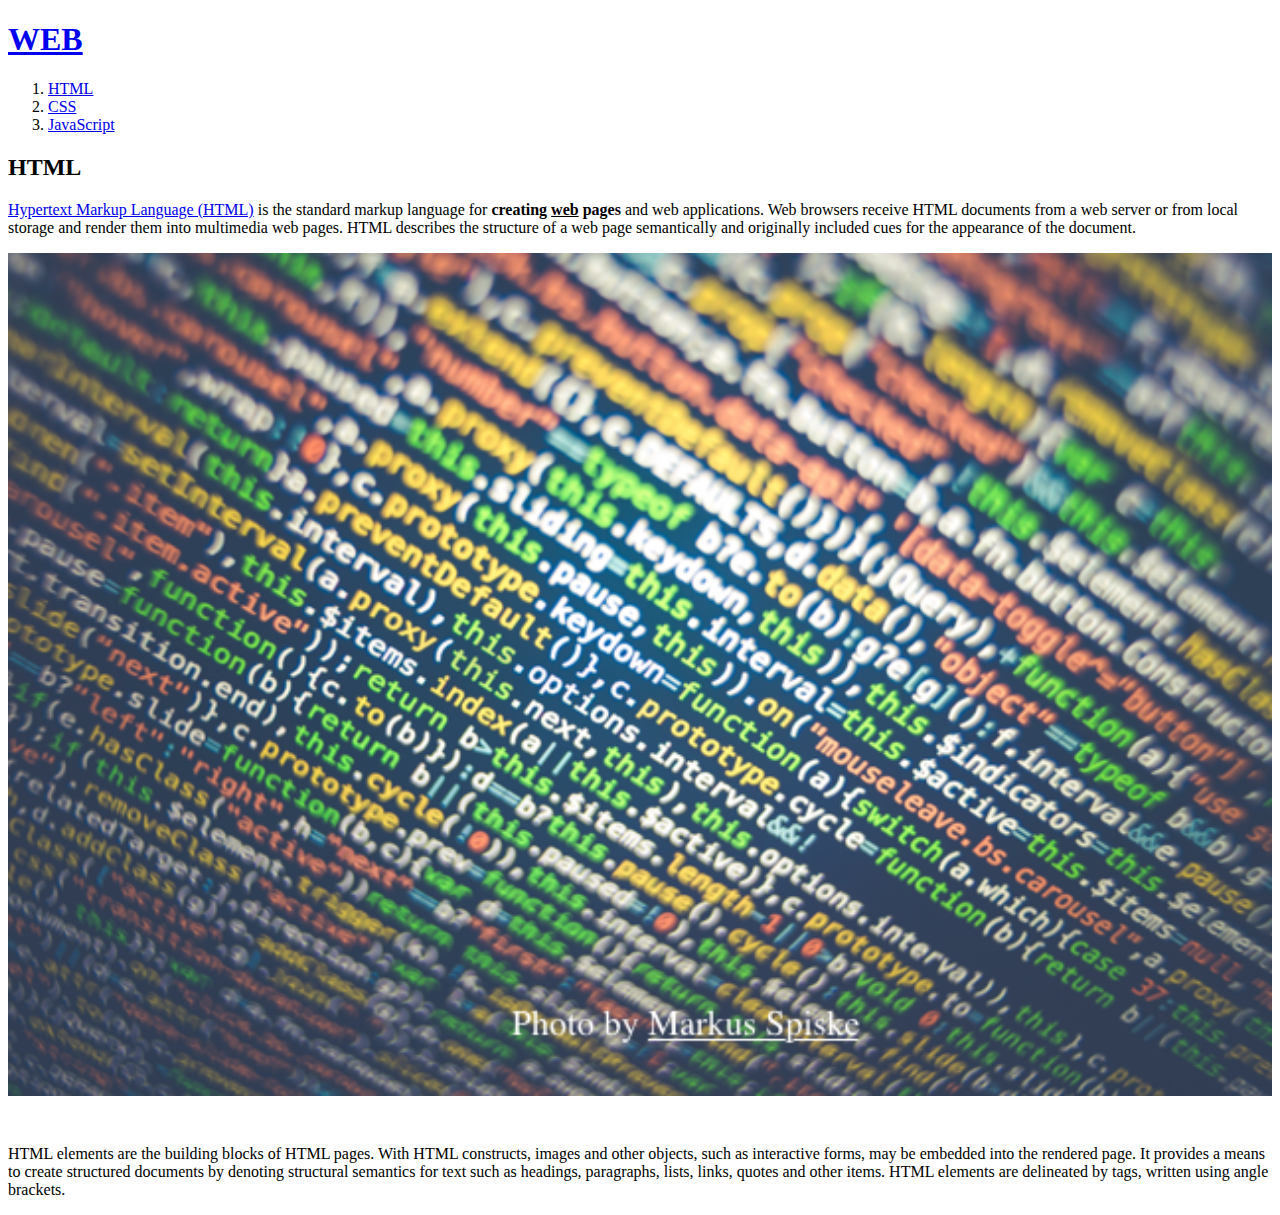
==== 1.html @ 77071136 "first version" ====
<!DOCTYPE html>
<html lang="en">

<head>
    <meta charset="UTF-8">
    <meta name="viewport" content="width=device-width, initial-scale=1.0">
    <title>WEB - HTML</title>
</head>

<body>
    <h1><a href="index.html">WEB</a></h1>
    <ol>
        <li><a href="1.html">HTML</a></li>
        <li><a href="2.html">CSS</a></li>
        <li><a href="3.html">JavaScript</a></li>
    </ol>
    <h2>HTML</h2>
    <p>
        <a href="https://www.w3.org/TR/html52/" target="_blank" title="html5 specification">Hypertext Markup Language
            (HTML)</a> is the standard markup language for
        <strong>creating <u>web</u> pages</strong> and web applications.
        Web browsers receive HTML documents from a web server or from local storage and render them into multimedia web
        pages.
        HTML describes the structure of a web page semantically and originally included cues for the appearance of the
        document.
    </p>
    <img src="html.png" alt="" width="100%">
    <p style="margin-top: 45px;">
        HTML elements are the building blocks of HTML pages.
        With HTML constructs, images and other objects, such as interactive forms, may be embedded into the rendered
        page.
        It provides a means to create structured documents by denoting structural semantics for text such as headings,
        paragraphs, lists, links, quotes and other items.
        HTML elements are delineated by tags, written using angle brackets.
    </p>
</body>

</html>
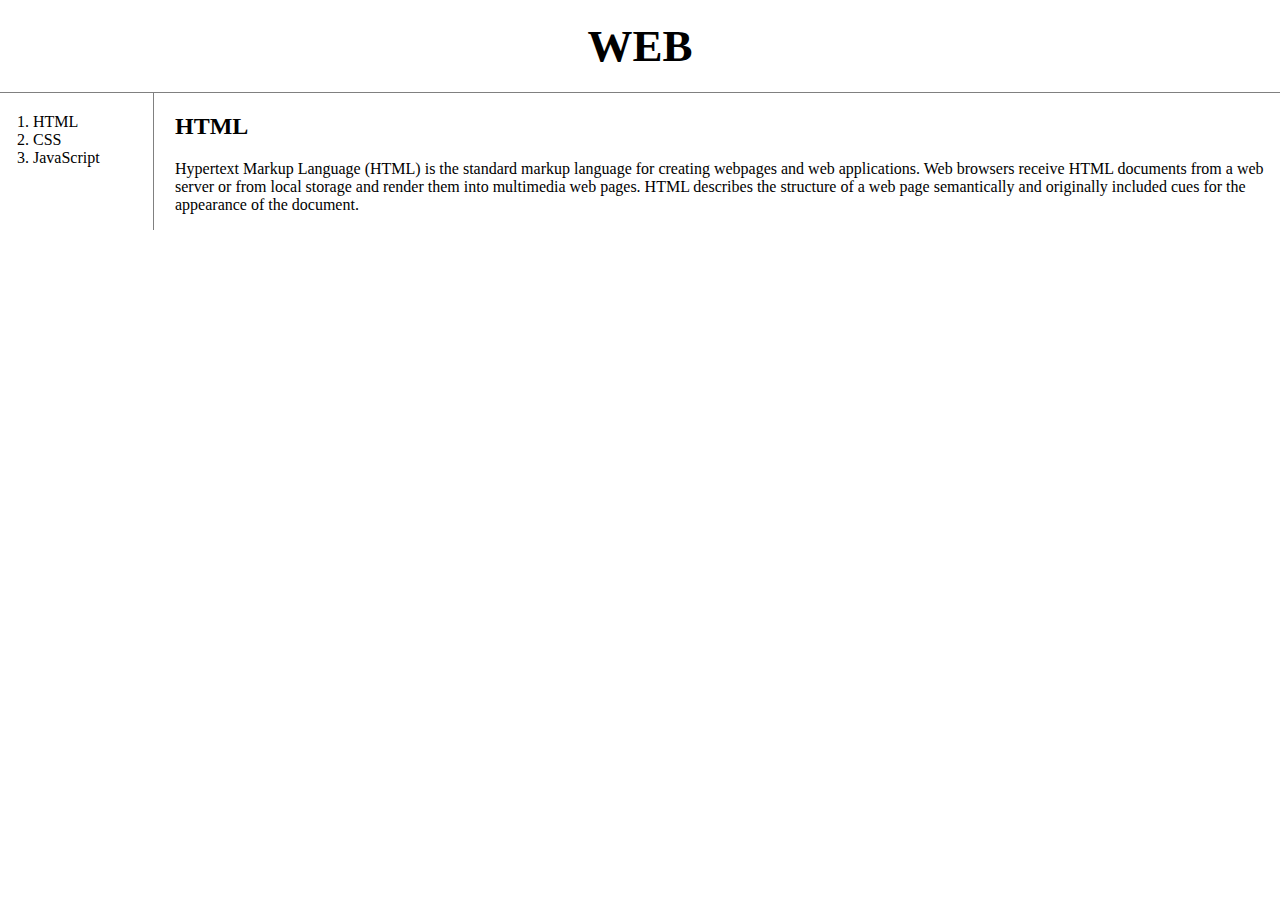
==== commit d2df1c07: "second version" ====
--- a/1.html
+++ b/1.html
@@ -5,34 +5,31 @@
     <meta charset="UTF-8">
     <meta name="viewport" content="width=device-width, initial-scale=1.0">
     <title>WEB - HTML</title>
+    <link rel="stylesheet" href="style.css">
 </head>
 
 <body>
     <h1><a href="index.html">WEB</a></h1>
-    <ol>
-        <li><a href="1.html">HTML</a></li>
-        <li><a href="2.html">CSS</a></li>
-        <li><a href="3.html">JavaScript</a></li>
-    </ol>
-    <h2>HTML</h2>
-    <p>
-        <a href="https://www.w3.org/TR/html52/" target="_blank" title="html5 specification">Hypertext Markup Language
-            (HTML)</a> is the standard markup language for
-        <strong>creating <u>web</u> pages</strong> and web applications.
-        Web browsers receive HTML documents from a web server or from local storage and render them into multimedia web
-        pages.
-        HTML describes the structure of a web page semantically and originally included cues for the appearance of the
-        document.
-    </p>
-    <img src="html.png" alt="" width="100%">
-    <p style="margin-top: 45px;">
-        HTML elements are the building blocks of HTML pages.
-        With HTML constructs, images and other objects, such as interactive forms, may be embedded into the rendered
-        page.
-        It provides a means to create structured documents by denoting structural semantics for text such as headings,
-        paragraphs, lists, links, quotes and other items.
-        HTML elements are delineated by tags, written using angle brackets.
-    </p>
+    <div id="grid">
+        <ol>
+            <li><a href="1.html">HTML</a></li>
+            <li><a href="2.html">CSS</a></li>
+            <li><a href="3.html">JavaScript</a></li>
+        </ol>
+        <div id="article">
+            <h2>HTML</h2>
+            <p>
+                Hypertext Markup Language (HTML) is the standard markup language for creating webpages and web
+                applications.
+                Web browsers receive HTML documents from a web server or from local storage and render them into
+                multimedia web
+                pages.
+                HTML describes the structure of a web page semantically and originally included cues for the appearance
+                of the
+                document.
+            </p>
+        </div>
+    </div>
 </body>
 
 </html>--- a/style.css
+++ b/style.css
@@ -0,0 +1,50 @@
+body {
+    margin: 0;
+}
+
+a {
+    color: black;
+    text-decoration: none;
+}
+
+h1 {
+    font-size: 45px;
+    text-align: center;
+    border-bottom: 1px solid gray;
+    margin: 0;
+    padding: 20px;
+}
+
+ol {
+    border-right: 1px solid gray;
+    width: 100px;
+    margin: 0;
+    padding: 20px;
+}
+
+#grid {
+    display: grid;
+    grid-template-columns: 150px 1fr;
+}
+
+#grid ol {
+    padding-left: 33px;
+}
+
+#article {
+    padding-left: 25px;
+}
+
+@media(max-width:800px) {
+    #grid {
+        display: block;
+    }
+
+    ol {
+        border-right: none;
+    }
+
+    h1 {
+        border-bottom: none;
+    }
+}